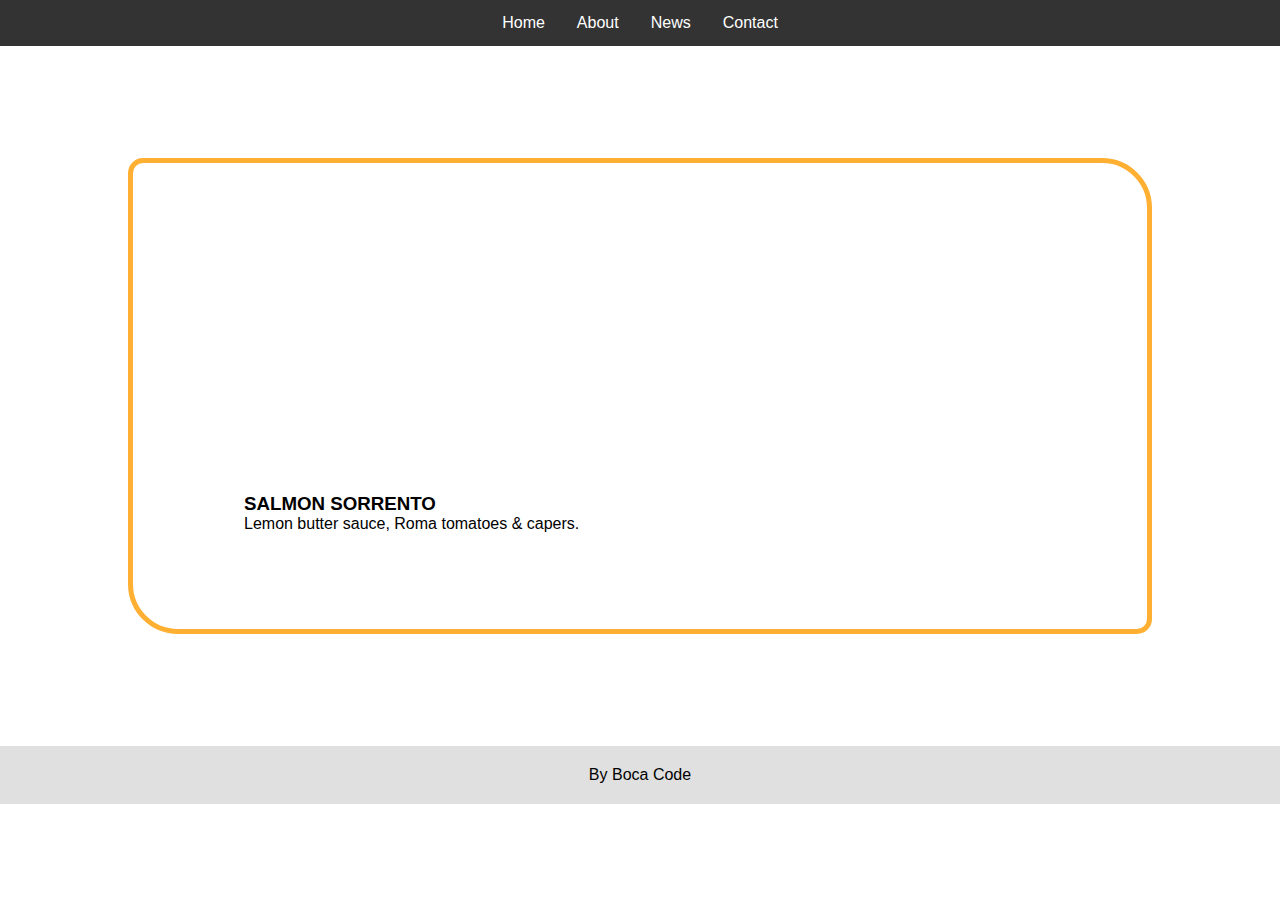
==== events.html @ cb1335d6 "updated items" ====
<!DOCTYPE html>
<html lang="en">
  <head>
    <meta charset="UTF-8" />
    <meta http-equiv="X-UA-Compatible" content="IE=edge" />
    <meta name="viewport" content="width=device-width, initial-scale=1.0" />
    <link rel="stylesheet" href="styles.css" />
    <title>Events</title>
  </head>
  <body>
    <!-- navigation -->
    <nav>
      <ul>
        <li>Home</li>
        <li>About</li>
        <li>News</li>
        <li>Contact</li>
      </ul>
    </nav>
    <!-- container -->
    <div class="container">
      <div id="hero">
        <h1>Events</h1>
      </div>
      <div class="menu-items" id="menu">

        <div class="menu-item">
          <h3>SALMON SORRENTO</h3>
          <p>Lemon butter sauce, Roma tomatoes & capers.</p>
        </div>

        
      </div>
    </div>

    <!-- footer  -->
    <footer>
      By Boca Code
    </footer>
    <!-- <script src="scripts.js"></script> -->
    <script src="events.js"></script>
  </body>
</html>
---- styles.css ----
*,
*::after,
*::before {
  margin: 0;
  padding: 0;
  box-sizing: inherit;
}

body {
  box-sizing: border-box;
  font-family: Verdana, Geneva, Tahoma, sans-serif;
  /* background: url(/images/menu-background.jpeg); */
  background: url(https://happygreenacres.com/wp-content/uploads/2017/07/events-page-background.jpg);
  background-size: cover;
}

ul {
  display: flex;
  justify-content: center;
  width: 100%;
  list-style-type: none;
  background-color: #333;
}

li {
  color: white;
  padding: 14px 16px;
}

.container {
  /* background-image: url(./images/700x700.webp); */
  background-image: url('http://media-api.xogrp.com/images/46ef7f1f-581c-4c73-b863-079bc01f3510');
  background-repeat: no-repeat;
  background-size: contain;
  background-position: center -330px;

  max-width: 1024px;
  background-color: white;
  margin-right: auto;
  margin-left: auto;
  margin: 7rem auto;
  border: solid #ffaf31 5px;
  border-radius: 15px 50px;
  padding: 0 15px;
}

#hero {
  min-height: 200px;
}

h1 {
  color: white;
  font-size: 70pt;
  font-family: 'Voltage';
  text-align: center;
  margin-top: 50px;
}

.menu-items {
  margin: 5rem auto;
  column-count: 2;
  column-gap: 20px;
  padding: 0 5rem;
}

.menu-item {
  page-break-inside: avoid;
  padding: 0 1em 1em;
}

footer {
  text-align: center;
  background-color: #a9a9a95c;
  padding: 20px;
}
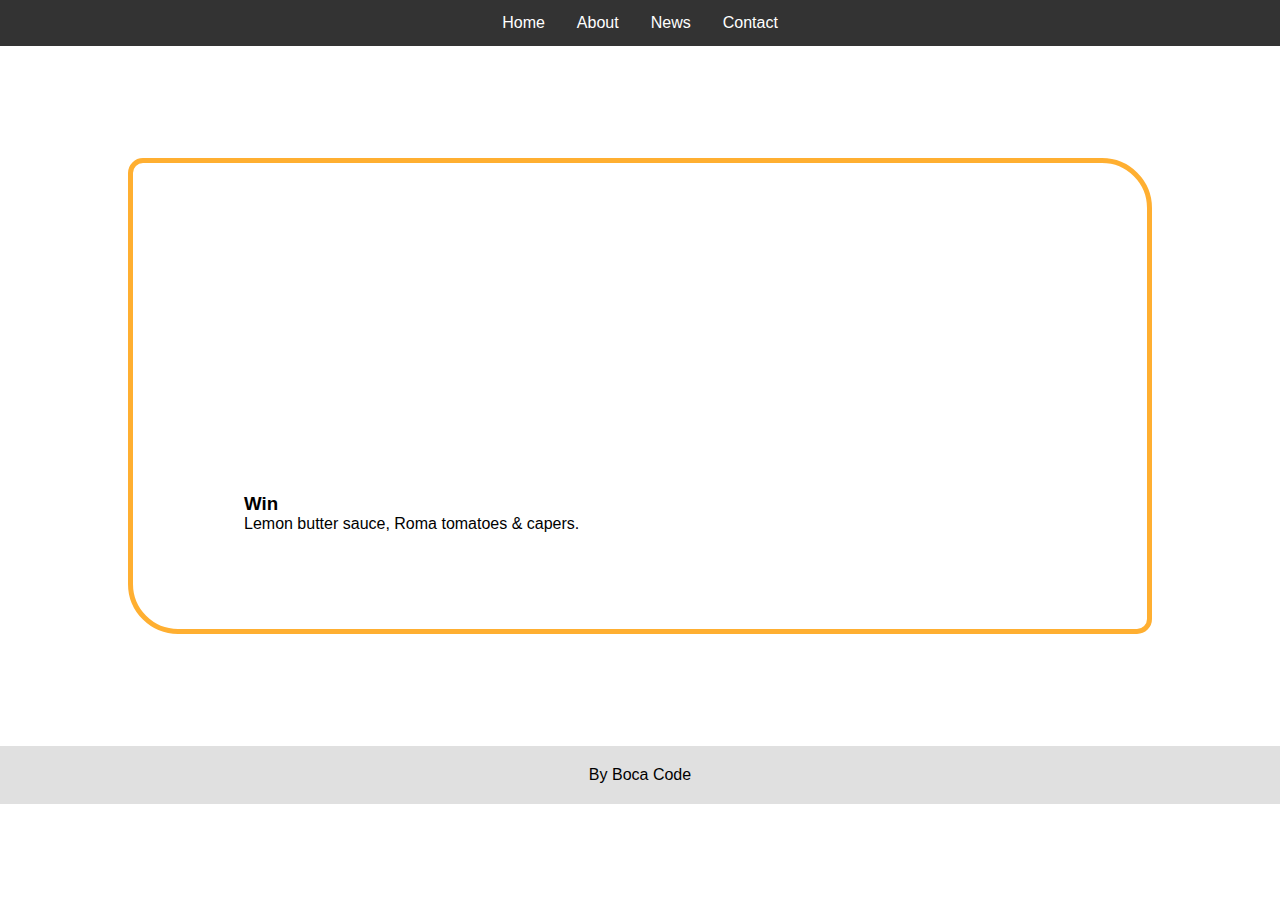
==== commit 2303d5e7: "created addEvents branch" ====
--- a/events.html
+++ b/events.html
@@ -23,20 +23,15 @@
         <h1>Events</h1>
       </div>
       <div class="menu-items" id="menu">
-
         <div class="menu-item">
-          <h3>SALMON SORRENTO</h3>
+          <h3>Win</h3>
           <p>Lemon butter sauce, Roma tomatoes & capers.</p>
         </div>
-
-        
       </div>
     </div>
 
     <!-- footer  -->
-    <footer>
-      By Boca Code
-    </footer>
+    <footer>By Boca Code</footer>
     <!-- <script src="scripts.js"></script> -->
     <script src="events.js"></script>
   </body>
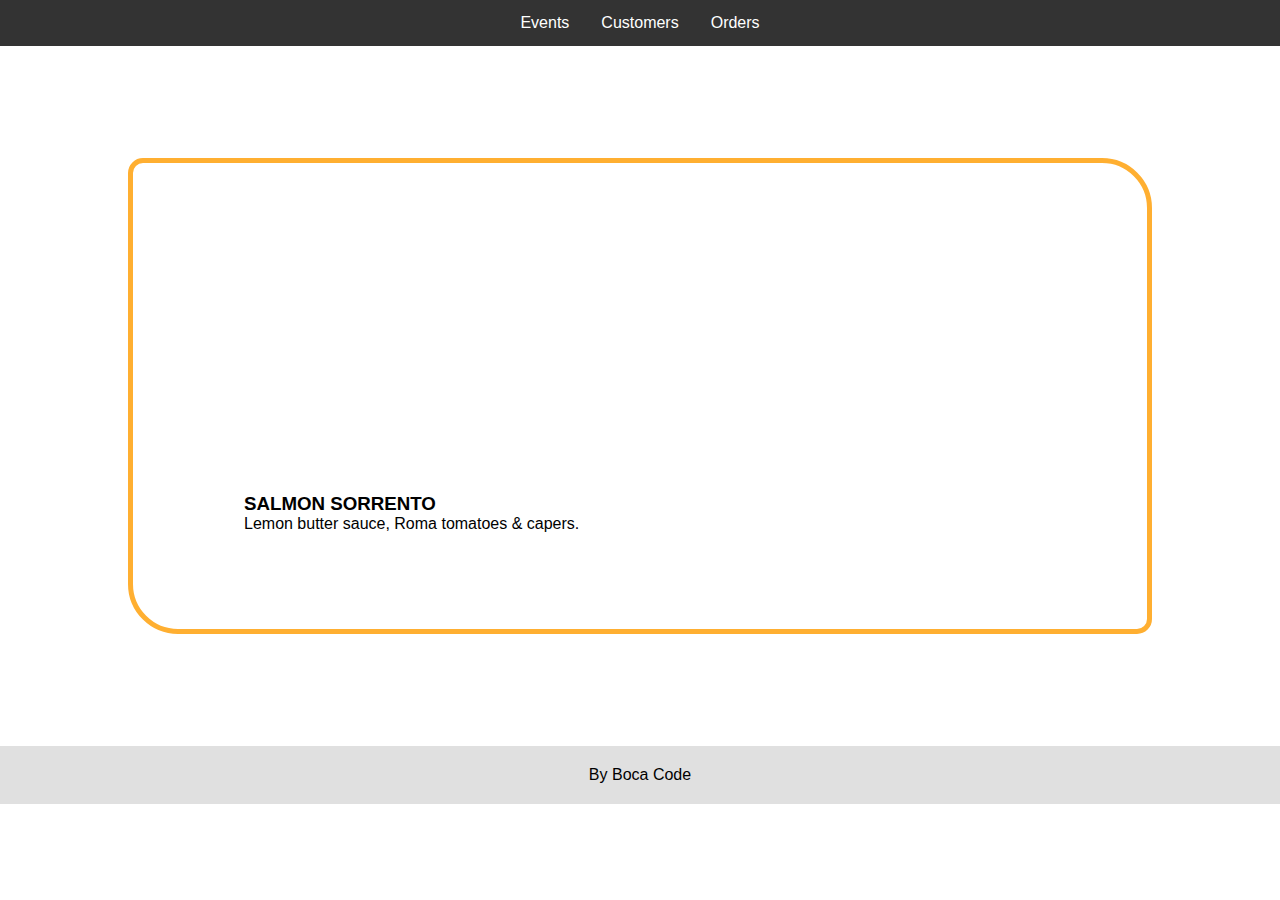
==== commit 183809fe: "added heading links" ====
--- a/events.html
+++ b/events.html
@@ -10,11 +10,22 @@
   <body>
     <!-- navigation -->
     <nav>
+      <style>
+        a:link {
+          color:white;
+          background-color: transparent;
+          text-decoration: none;
+        }
+        a:visited {
+          color: white;
+          background-color: transparent;
+          text-decoration: none;
+        }
+      </style>
       <ul>
-        <li>Home</li>
-        <li>About</li>
-        <li>News</li>
-        <li>Contact</li>
+        <li><a href="/events.html">Events</a></li>
+        <li><a href="/customers.html">Customers</a></li>
+        <li><a href="/orders.html">Orders</a></li>
       </ul>
     </nav>
     <!-- container -->
@@ -23,15 +34,20 @@
         <h1>Events</h1>
       </div>
       <div class="menu-items" id="menu">
+
         <div class="menu-item">
-          <h3>Win</h3>
+          <h3>SALMON SORRENTO</h3>
           <p>Lemon butter sauce, Roma tomatoes & capers.</p>
         </div>
+
+        
       </div>
     </div>
 
     <!-- footer  -->
-    <footer>By Boca Code</footer>
+    <footer>
+      By Boca Code
+    </footer>
     <!-- <script src="scripts.js"></script> -->
     <script src="events.js"></script>
   </body>
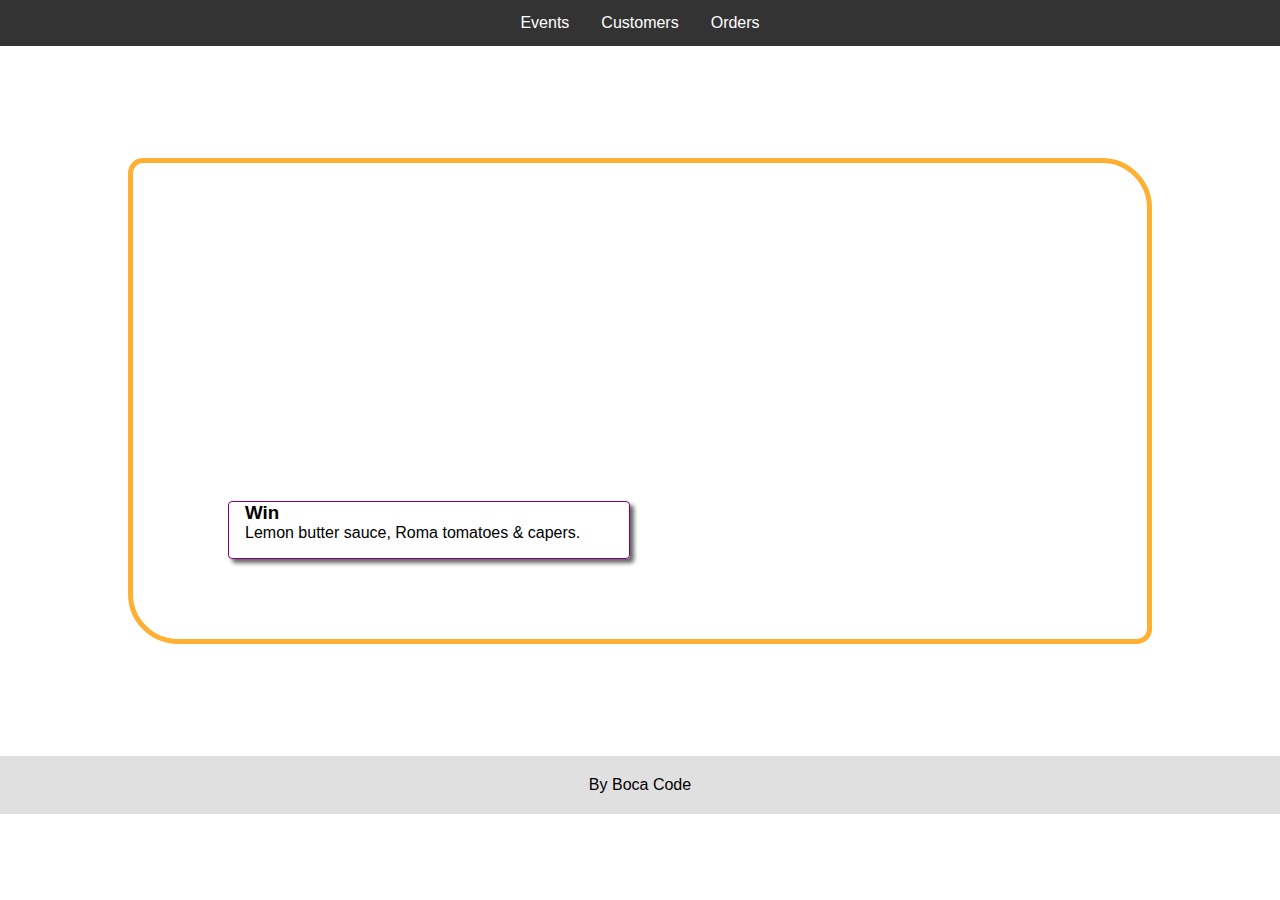
==== commit 514a6869: "Merge pull request #3 from bocacode/heading-links" ====
--- a/events.html
+++ b/events.html
@@ -34,20 +34,15 @@
         <h1>Events</h1>
       </div>
       <div class="menu-items" id="menu">
-
         <div class="menu-item">
-          <h3>SALMON SORRENTO</h3>
+          <h3>Win</h3>
           <p>Lemon butter sauce, Roma tomatoes & capers.</p>
         </div>
-
-        
       </div>
     </div>
 
     <!-- footer  -->
-    <footer>
-      By Boca Code
-    </footer>
+    <footer>By Boca Code</footer>
     <!-- <script src="scripts.js"></script> -->
     <script src="events.js"></script>
   </body>
--- a/styles.css
+++ b/styles.css
@@ -66,6 +66,14 @@
 .menu-item {
   page-break-inside: avoid;
   padding: 0 1em 1em;
+  margin: 8px 0;
+  border: 1px solid purple;
+  border-radius: 4px;
+  box-shadow: 4px 4px 4px #666
+}
+
+.menu-item img {
+  max-width: 90%;
 }
 
 footer {
